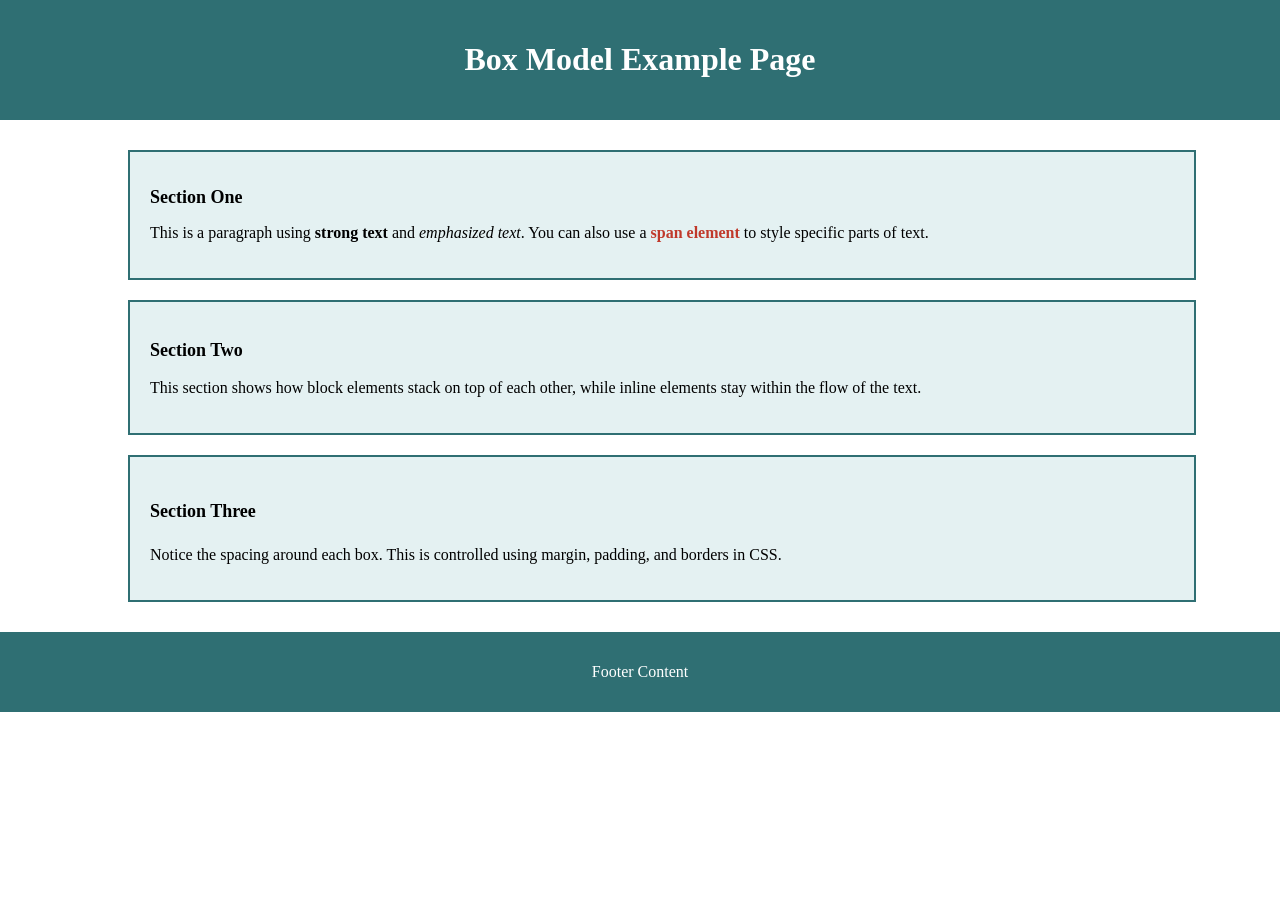
==== index.html @ 8a70e9ff "original pages" ====
<!DOCTYPE html>

<html lang="en">

<head>

<meta charset="UTF-8">

<meta name="viewport" content="width=device-width, initial-scale=1.0">

<title>Box Model Example Page</title>

<link rel="stylesheet" href="style.css">



</head>

<body>

<header>
<h1>Box Model Example Page</h1>
</header>

<main>

<section class="container">

<div class="box">
<h2>Section One</h2>
<p>This is a paragraph using <strong>strong text</strong> and <em>emphasized text</em>. 
You can also use a <span class="highlight">span element</span> to style specific parts
of text.</p>
</div>

<div class="box">
<h3>Section Two</h3>
<p>This section shows how block elements stack on top of each other, while inline elements stay within the flow of the text.</p>   

</div>

<div class="box">
<h4>Section Three</h4>
<p>Notice the spacing around each box. This is controlled using margin, padding, and borders in CSS.</p>
</div>


</section>

</main>

<footer><p>Footer Content</p></footer>

</body>

</html>
---- style.css ----
body{margin:0;}
header{
background-color: #2f6f73;
color:white;
text-align: center;
padding: 20px;
}



h2,h3,h4 {font-size: 18px; font-weight: bold;}

.container{
width: 80%;
margin: 30px auto;
}

.box{
background-color: #e4f1f2;
width: 100%;
margin-bottom: 20px;
padding: 20px;
border: 2px solid #2f6f73
}

.highlight{
color: #c0392b;
font-weight: bold;
}

footer{ 
background-color: #2f6f73;
color: white;
text-align: center;
padding: 15px;
}
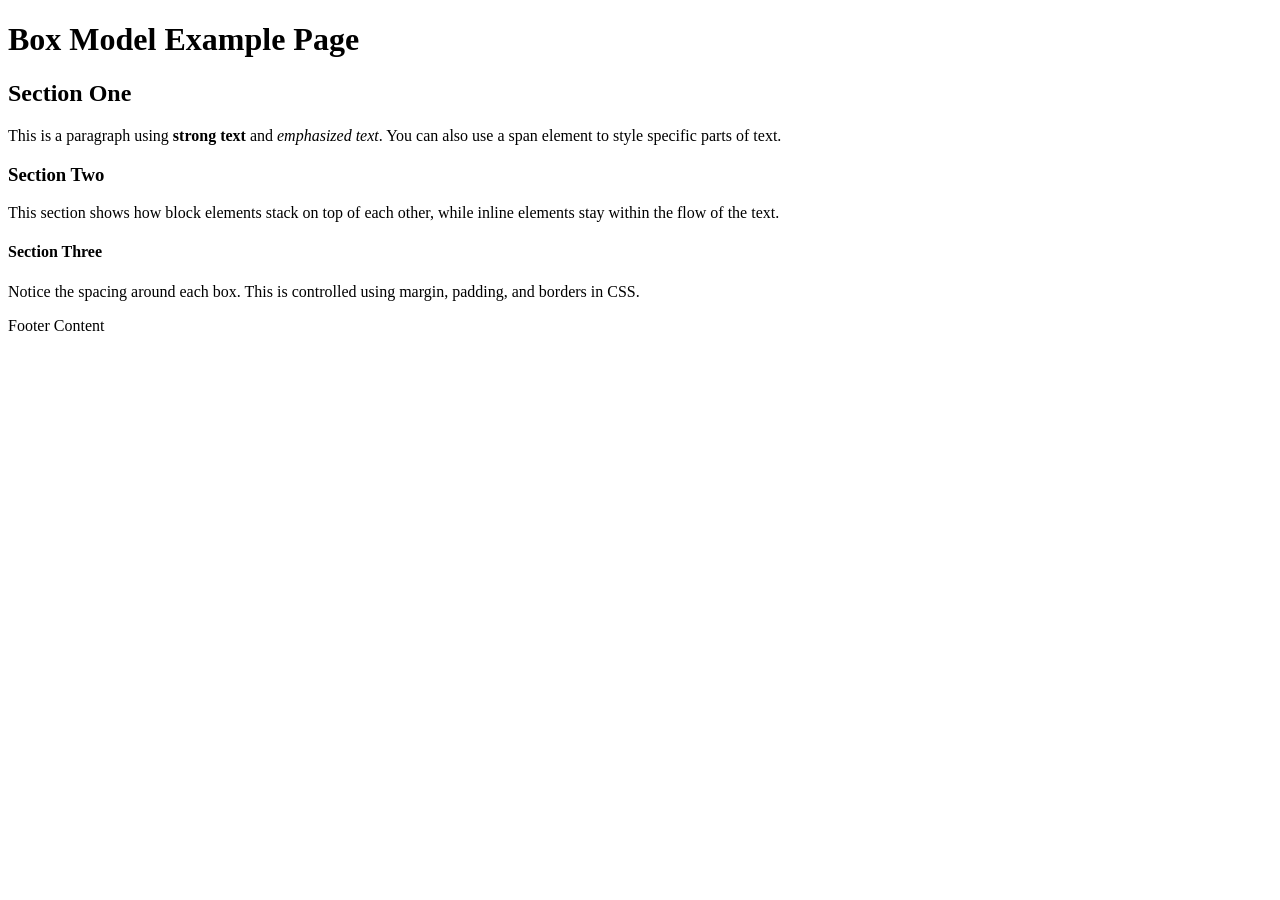
==== commit a0e10b50: "updated css" ====
--- a/index.html
+++ b/index.html
@@ -10,7 +10,7 @@
 
 <title>Box Model Example Page</title>
 
-<link rel="stylesheet" href="style.css">
+<link rel="stylesheet" href="css/style.css">
 
 
 
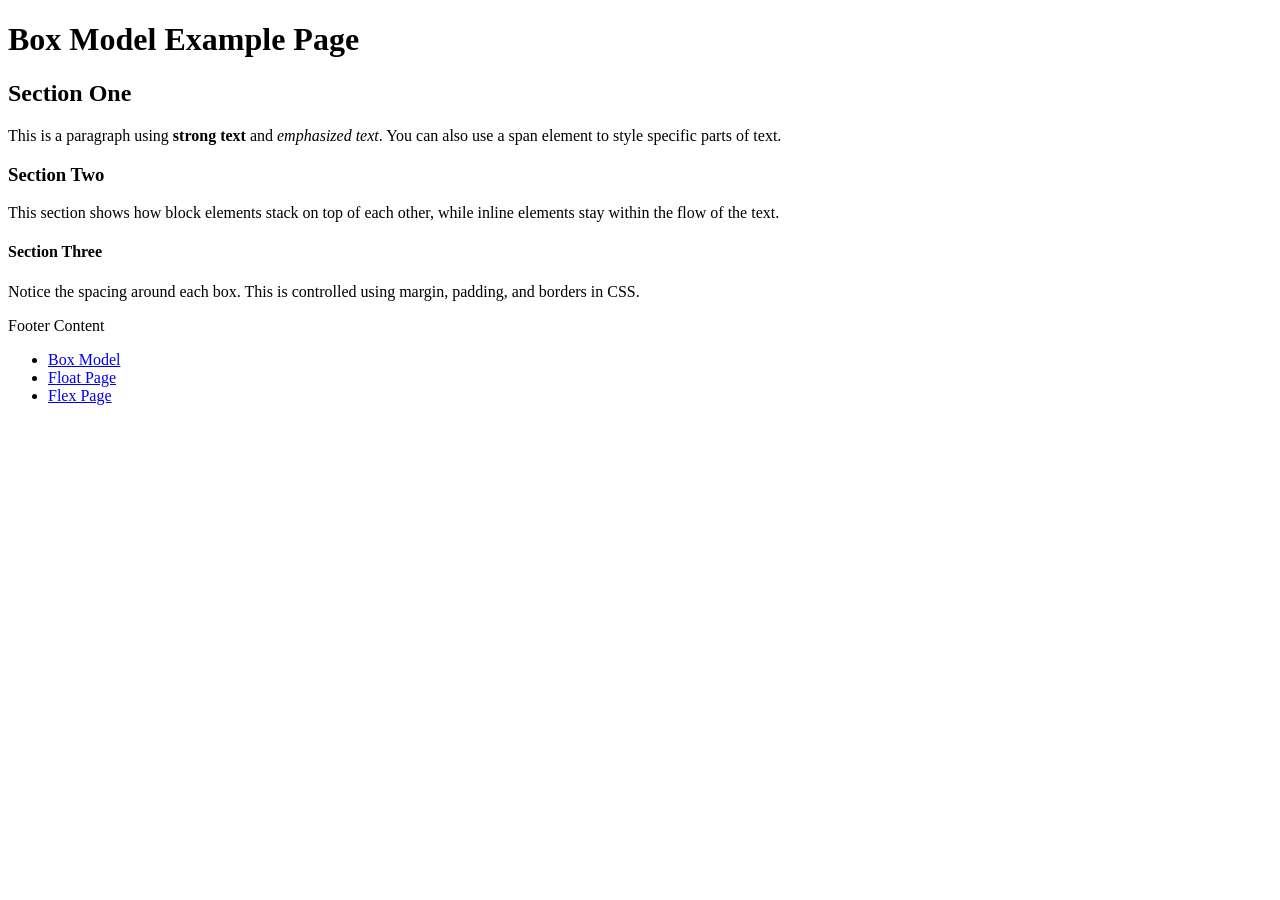
==== commit acbf7842: "updated navig links" ====
--- a/index.html
+++ b/index.html
@@ -49,7 +49,15 @@
 
 </main>
 
-<footer><p>Footer Content</p></footer>
+<footer><p>Footer Content</p> 
+
+<ul>
+<li><a href="index.html">Box Model</a></li>
+<li><a href="float.html">Float Page</a></li>
+<li><a href="flex.html">Flex Page</a></li>
+</ul>
+
+</footer>
 
 </body>
 
